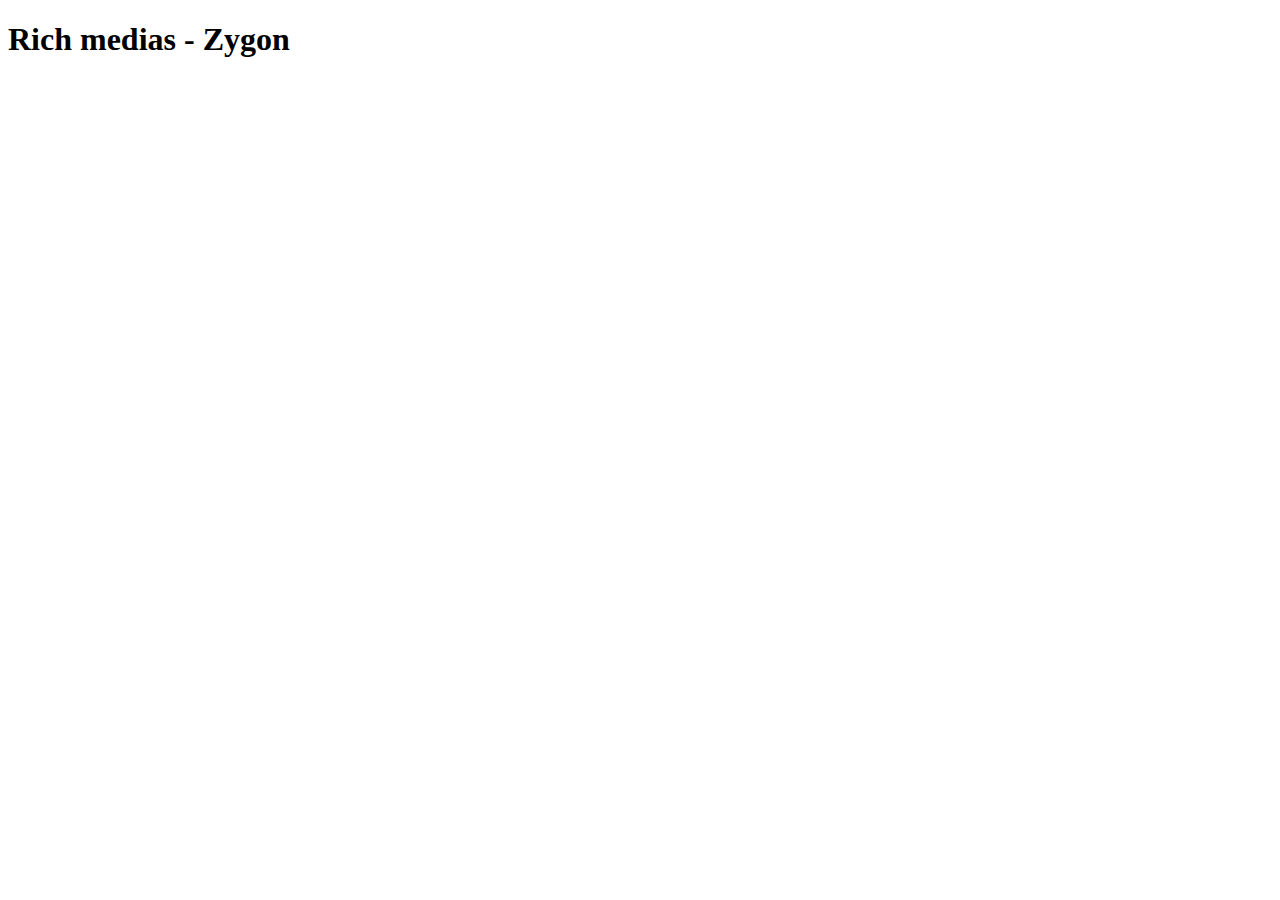
==== index.html @ 1032b916 "create rich media click point" ====
<!DOCTYPE html>
<html lang="en">
<head>
    <meta charset="UTF-8">
    <meta http-equiv="X-UA-Compatible" content="IE=edge">
    <meta name="viewport" content="width=device-width, initial-scale=1.0">
    <title>Rich medias - Zygon</title>
</head>
<body>
    <h1>Rich medias - Zygon</h1>
</body>
</html>
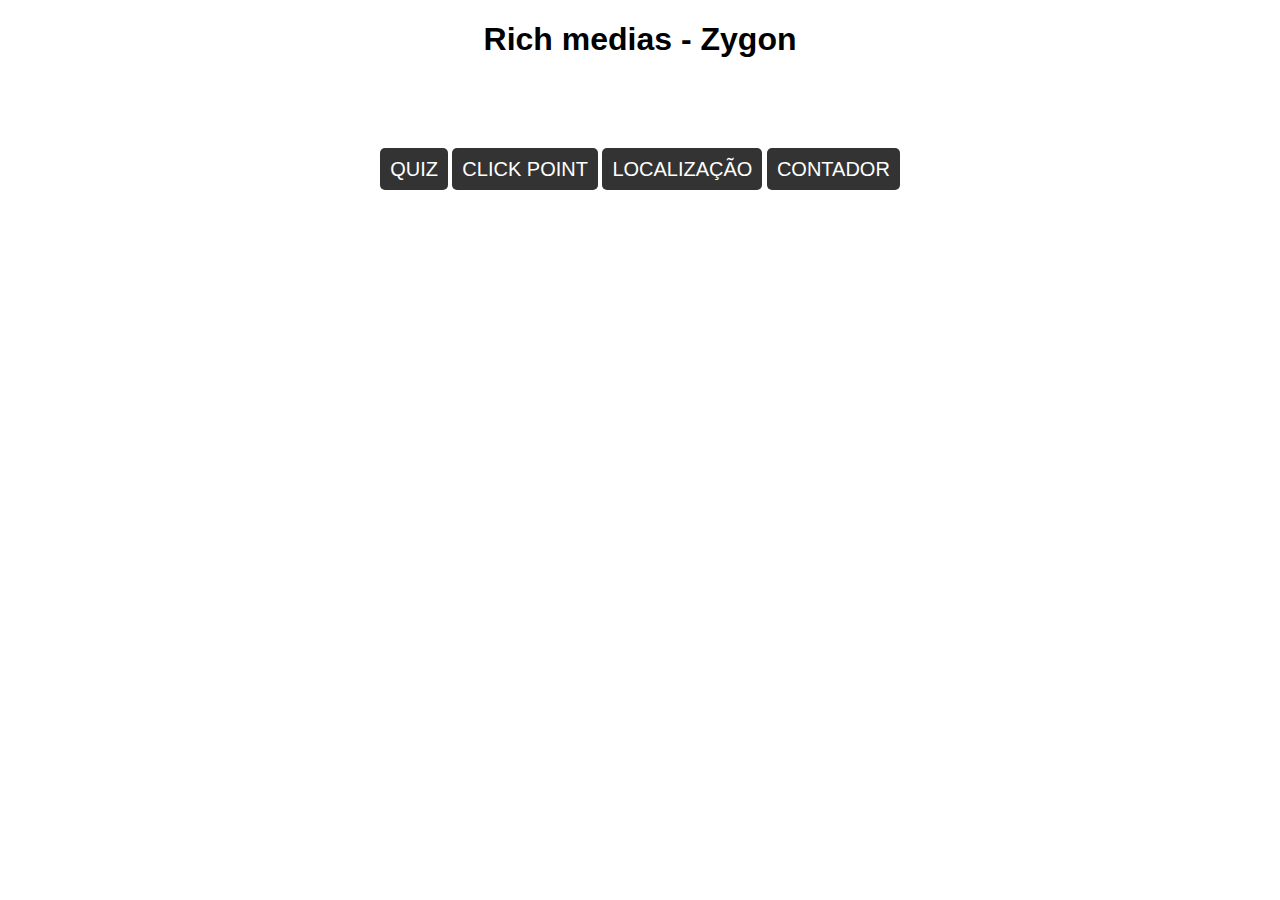
==== commit 4461f906: "countdown" ====
--- a/index.html
+++ b/index.html
@@ -1,12 +1,21 @@
 <!DOCTYPE html>
-<html lang="en">
+<html lang="pt-br">
 <head>
     <meta charset="UTF-8">
     <meta http-equiv="X-UA-Compatible" content="IE=edge">
     <meta name="viewport" content="width=device-width, initial-scale=1.0">
+    <link rel="stylesheet" href="./main.css">
     <title>Rich medias - Zygon</title>
 </head>
 <body>
-    <h1>Rich medias - Zygon</h1>
+    <main class="wrapper">
+        <h1>Rich medias - Zygon</h1>
+        <section class="linksGroup">
+            <a href="./quiz/index.html" class="links" target="_blank">QUIZ</a>
+            <a href="./click-point/index.html" class="links" target="_blank">CLICK POINT</a>
+            <a href="./geolocation/index.html" class="links" target="_blank">LOCALIZAÇÃO</a>
+            <a href="./contador/index.html" class="links" target="_blank">CONTADOR</a>
+        </section>
+    </main>
 </body>
 </html>--- a/main.css
+++ b/main.css
@@ -0,0 +1,20 @@
+.wrapper {
+    text-align: center;
+    font-family: sans-serif;
+}
+.linksGroup {
+    margin-top: 100px;
+}
+.links {
+    text-decoration: none;
+    padding: 10px;
+    background: #333;
+    color: #fff;
+    border-radius: 5px;
+    font-size: 20px;
+}
+.links:hover {
+    transition: 0.5s;
+    background: #ddd;
+    color: #333;
+}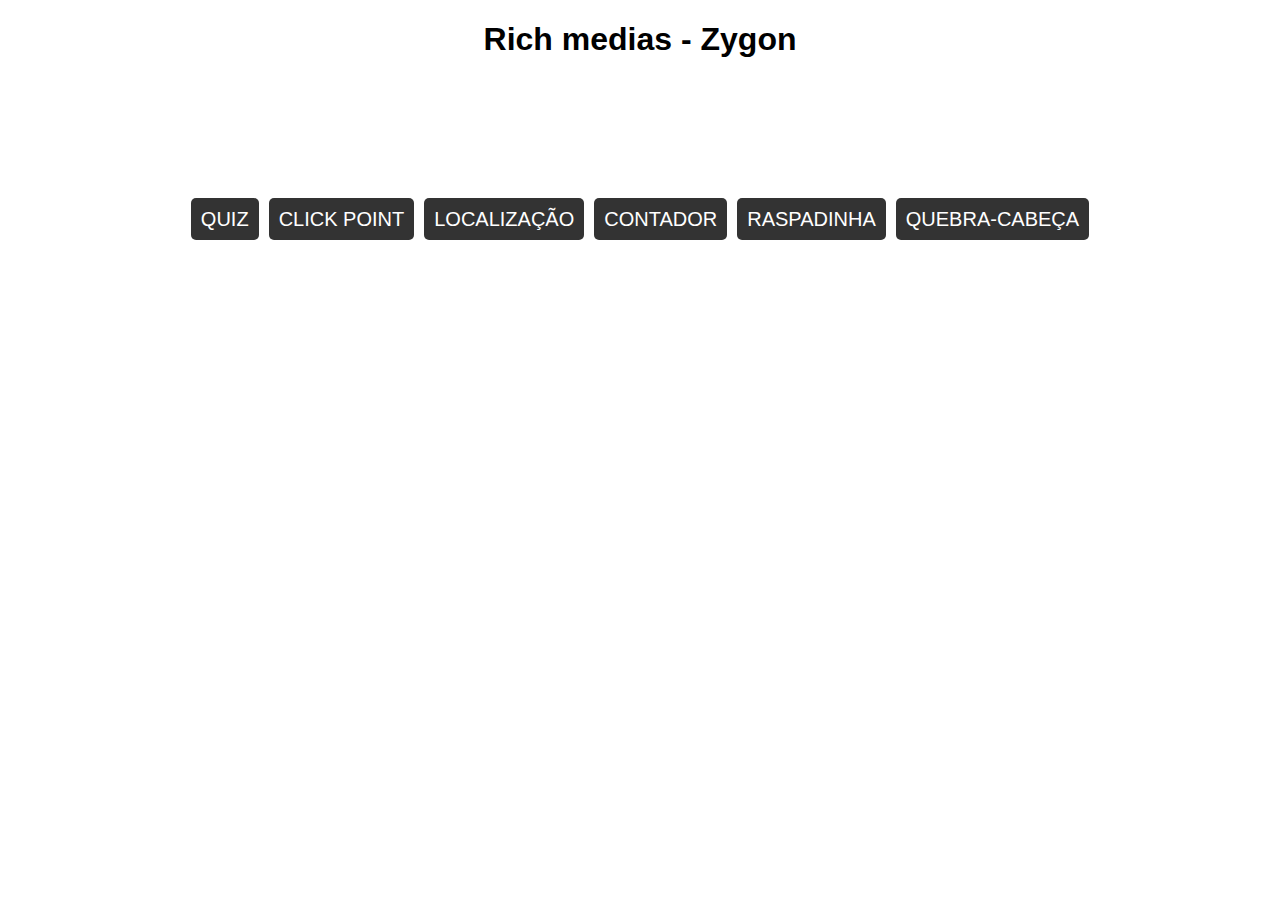
==== commit 1344b342: "implement news rich medias in  index" ====
--- a/index.html
+++ b/index.html
@@ -9,13 +9,18 @@
 </head>
 <body>
     <main class="wrapper">
-        <h1>Rich medias - Zygon</h1>
-        <section class="linksGroup">
-            <a href="./quiz/index.html" class="links" target="_blank">QUIZ</a>
-            <a href="./click-point/index.html" class="links" target="_blank">CLICK POINT</a>
-            <a href="./geolocation/index.html" class="links" target="_blank">LOCALIZAÇÃO</a>
-            <a href="./contador/index.html" class="links" target="_blank">CONTADOR</a>
+        <section class="container">
+            <h1>Rich medias - Zygon</h1>
+            <section class="linksGroup">
+                <div><a href="./quiz/index.html" class="links" target="_blank">QUIZ</a></div>
+                <div><a href="./click-point/index.html" class="links" target="_blank">CLICK POINT</a></div>
+                <div><a href="./geolocation/index.html" class="links" target="_blank">LOCALIZAÇÃO</a></div>
+                <div><a href="./contador/index.html" class="links" target="_blank">CONTADOR</a></div>
+                <div><a href="./raspadinha/index.html" class="links" target="_blank">RASPADINHA</a></div>
+                <div><a href="./puzzle/index.html" class="links" target="_blank">QUEBRA-CABEÇA</a></div>
+            </section>
         </section>
+       
     </main>
 </body>
 </html>--- a/main.css
+++ b/main.css
@@ -2,9 +2,23 @@
     text-align: center;
     font-family: sans-serif;
 }
+.container {
+    max-width: 1200px;
+    margin: 0 auto;
+}
 .linksGroup {
-    margin-top: 100px;
+    display: flex;
+    justify-content: center;
+    gap: 10px;
+    margin-top: 150px;
 }
+@media(max-width: 980px) {
+    .linksGroup {
+        flex-direction: column;
+        gap: 30px;
+    }
+}
+
 .links {
     text-decoration: none;
     padding: 10px;
@@ -13,6 +27,7 @@
     border-radius: 5px;
     font-size: 20px;
 }
+
 .links:hover {
     transition: 0.5s;
     background: #ddd;
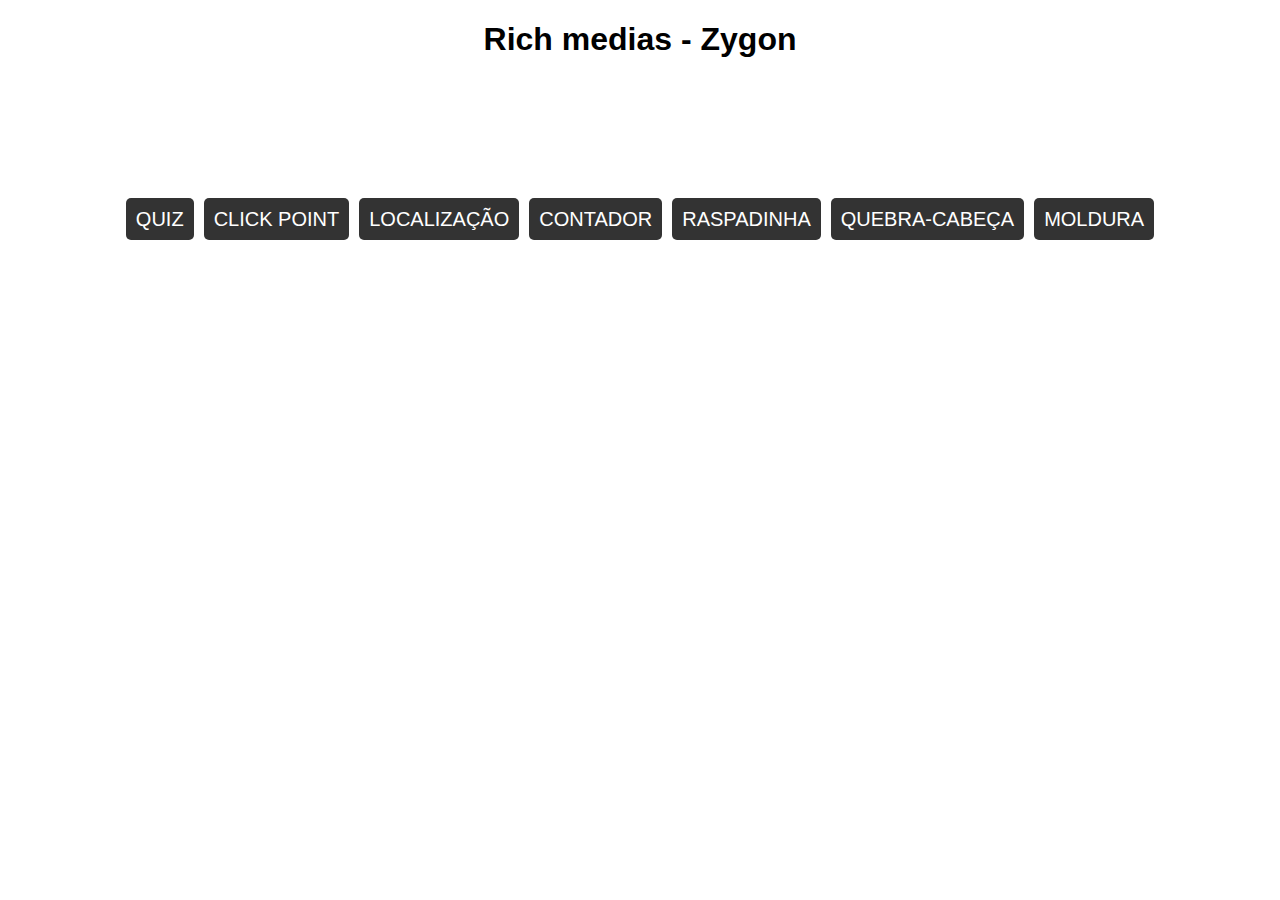
==== commit 340d54a9: "create new link moldura" ====
--- a/index.html
+++ b/index.html
@@ -18,6 +18,7 @@
                 <div><a href="./contador/index.html" class="links" target="_blank">CONTADOR</a></div>
                 <div><a href="./raspadinha/index.html" class="links" target="_blank">RASPADINHA</a></div>
                 <div><a href="./puzzle/index.html" class="links" target="_blank">QUEBRA-CABEÇA</a></div>
+                <div><a href="./moldura/index.html" class="links" target="_blank">MOLDURA</a></div>
             </section>
         </section>
        
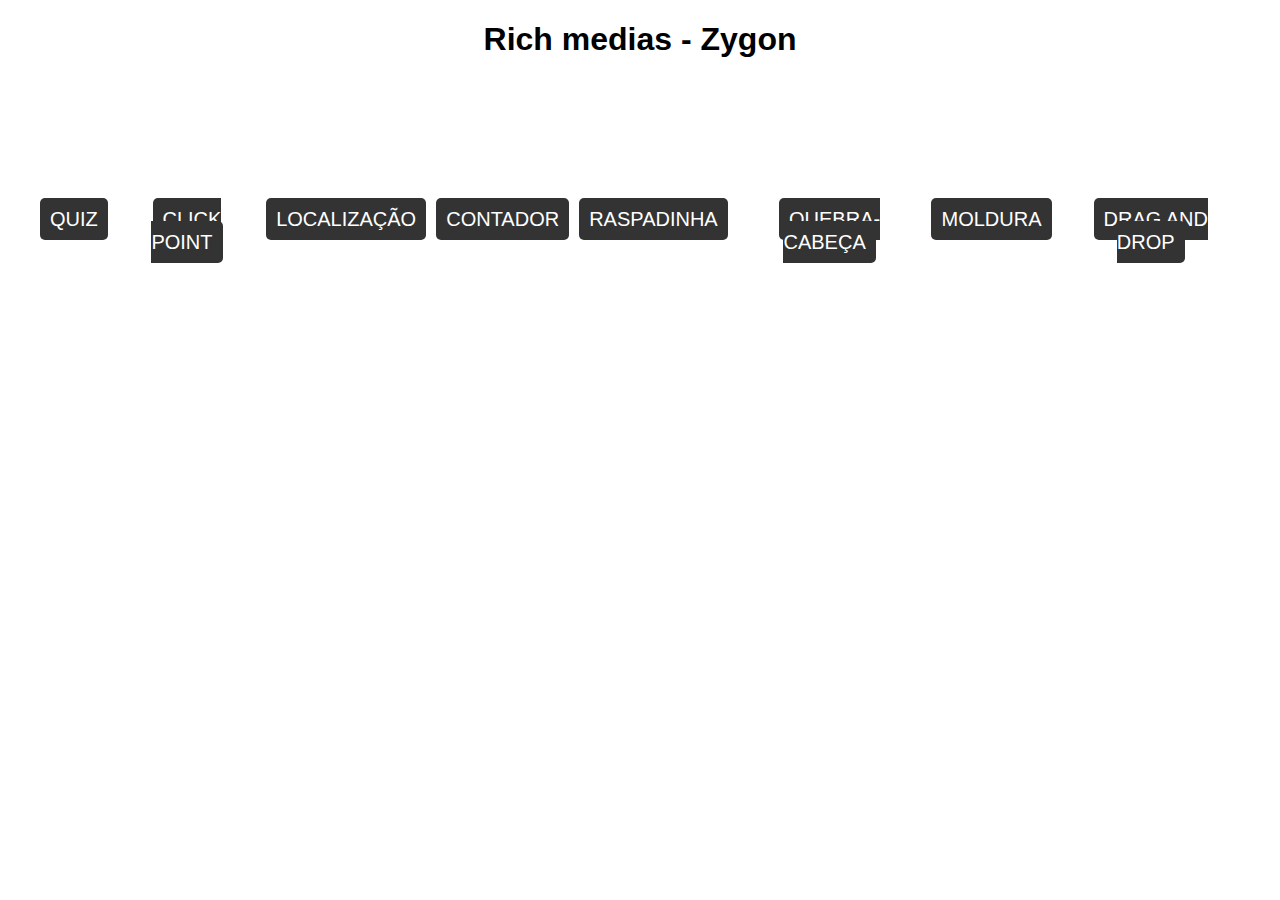
==== commit 77fe80fd: "create rich media drag and drop" ====
--- a/index.html
+++ b/index.html
@@ -19,6 +19,7 @@
                 <div><a href="./raspadinha/index.html" class="links" target="_blank">RASPADINHA</a></div>
                 <div><a href="./puzzle/index.html" class="links" target="_blank">QUEBRA-CABEÇA</a></div>
                 <div><a href="./moldura/index.html" class="links" target="_blank">MOLDURA</a></div>
+                <div><a href="./drag_and_drop/index.html" class="links" target="_blank">DRAG AND DROP</a></div>
             </section>
         </section>
        
